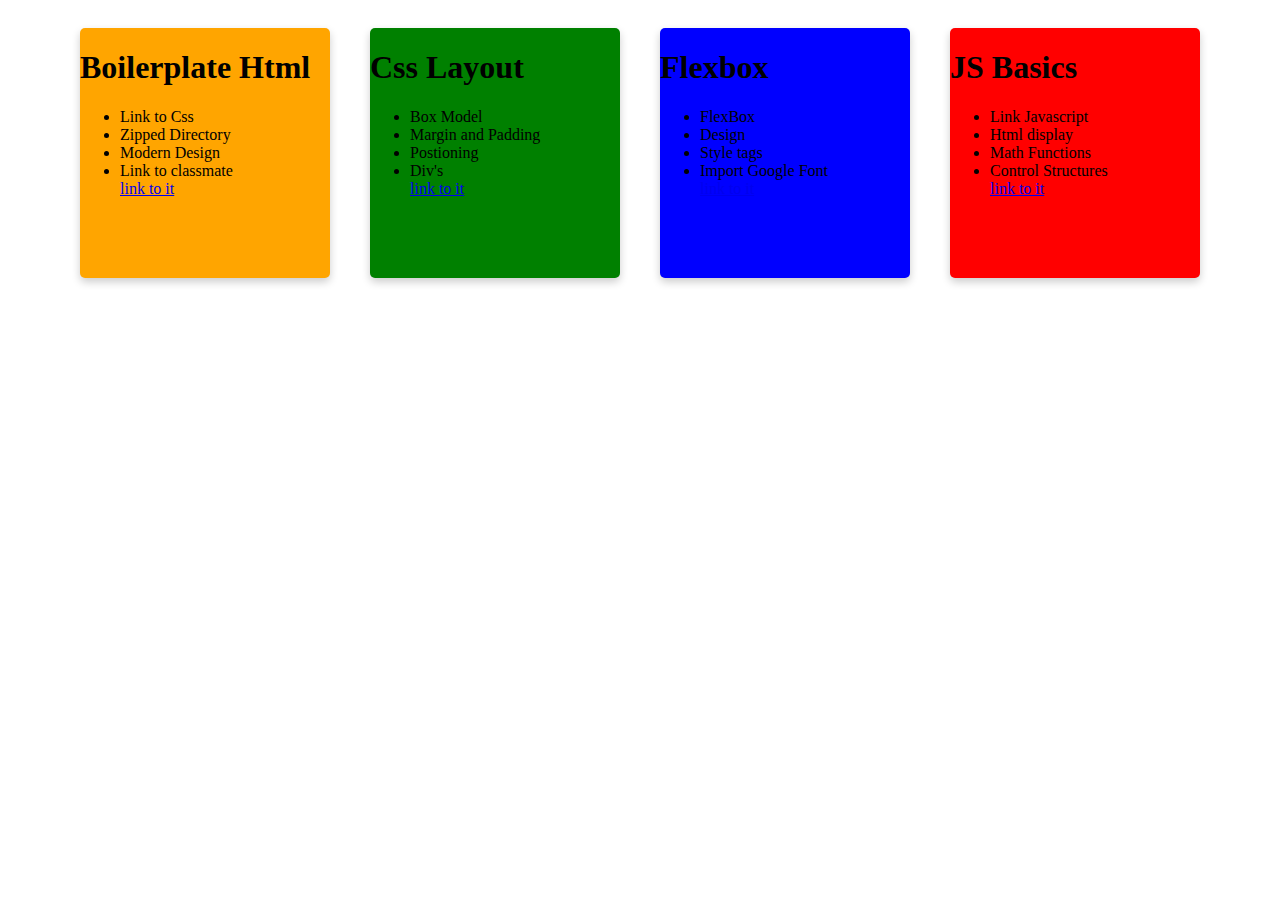
==== index.html @ 2bb64e8b "Update index.html" ====
<html>

<head>
  <title>MidTerm</title>
  <meta charset="UTF-8">
  <link rel="stylesheet" href="Style.css">
</head>

<body>

  <div class="container">

    <!--Boiler plate-->
    <div class="card">
      <p><h1> Boilerplate Html </h1></p>
	<ul>
		<li> Link to Css</li>
		<li> Zipped Directory</li>
		<li> Modern Design</li>
		<li> Link to classmate</li>
		<a href="boilerplate/Eric'sStory.html" target="_blank">link to it</a>
	</ul>
    </div>
    <!--Css Layout-->
    <div class="card card1">
      <p><h1> Css Layout </h1></p>
	<ul>
		<li>Box Model</li>
		<li> Margin and Padding</li>
		<li> Postioning</li>
		<li> Div's</li>
		<a href="position/Positioning.html" target="_blank">link to it</a>
	</ul>
    </div>
    <!--Flexbox-->
    <div class="card card2">
      <p><h1> Flexbox </h1></p>
	<ul>
		<li> FlexBox</li>
		<li> Design</li>
		<li> Style tags</li>
		<li> Import Google Font</li>
		<a href="boilerplate/Eric'sStory.html" target="_blank">link to it</a>
	</ul>
    </div>
    <!--JS Basics-->
    <div class="card card3">
      <p><h1> JS Basics </h1></p>
	<ul>
		<li> Link Javascript</li>
		<li> Html display</li>
		<li> Math Functions</li>
		<li>Control Structures</li>
		<a href="boilerplate/Eric'sStory.html" target="_blank">link to it</a>
	</ul>
    </div>

  </div>

</body>

</html>
---- Style.css ----
body{
  background-color:
}

.container{
  padding: px 16px;
  display: flex;
  flex-flow: <'flex-wrap'>;
  justify-content: center;
  align-content: space-between;
  align-items: center;
}

.card {
  height: 250px;
  width: 250px;
  box-shadow: 0 4px 8px 0 rgba(0,0,0,0.2);
  transition: 0.3s;
  border-radius: 5px;
  margin: 20px;
}

.card:hover {
  box-shadow: 0 8px 16px 0 rgba(0,0,0,0.2);
}

.card {
  background-color: orange; 
  
}

.card1 {
  background-color: green; 
  
}

.card2 {
  background-color: blue; 
  
}

.card3 {
  background-color: red; 
  
}
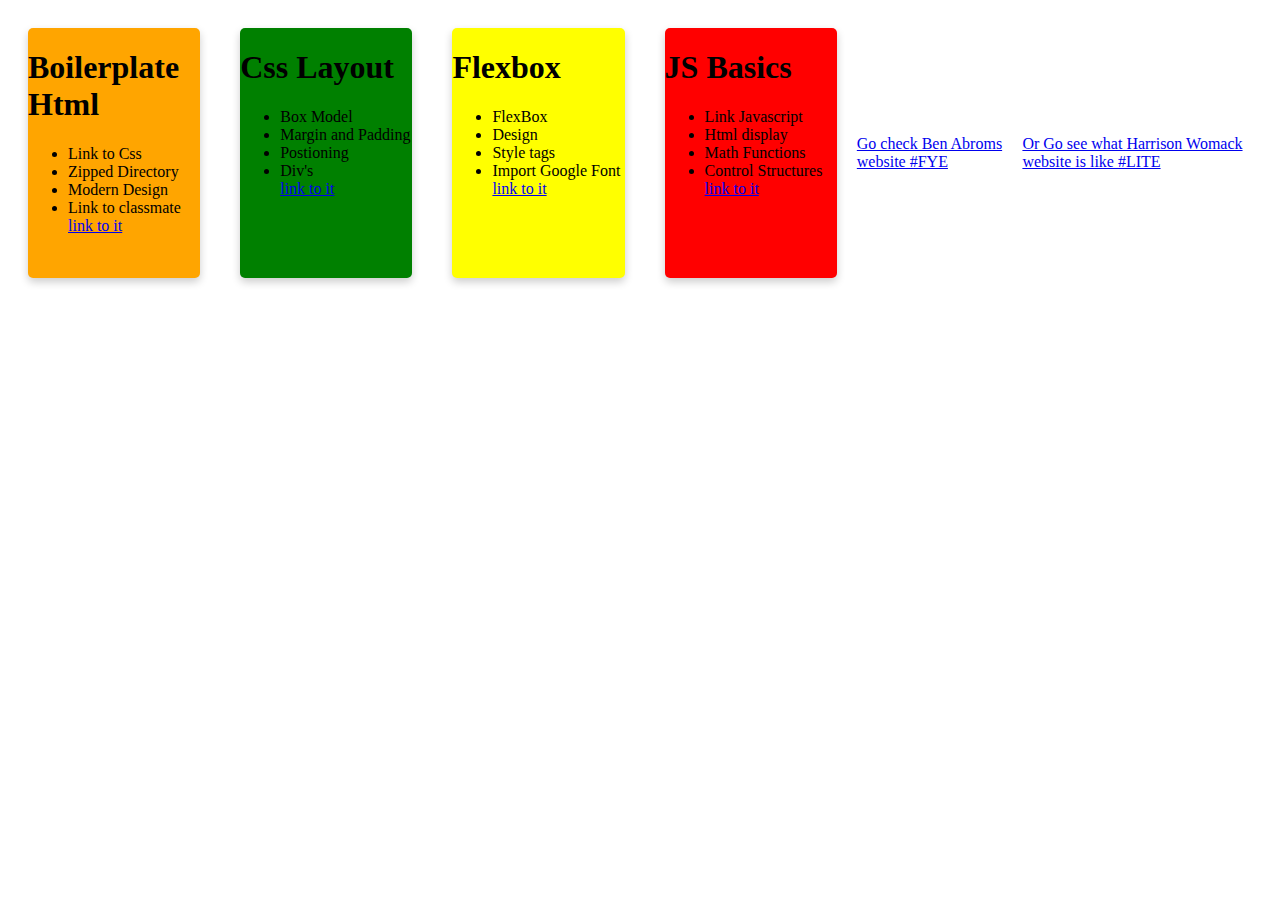
==== commit 5effb5d6: "Update index.html" ====
--- a/index.html
+++ b/index.html
@@ -40,7 +40,7 @@
 		<li> Design</li>
 		<li> Style tags</li>
 		<li> Import Google Font</li>
-		<a href="boilerplate/Eric'sStory.html" target="_blank">link to it</a>
+		<a href="Iphone/App.html" target="_blank">link to it</a>
 	</ul>
     </div>
     <!--JS Basics-->
@@ -51,9 +51,12 @@
 		<li> Html display</li>
 		<li> Math Functions</li>
 		<li>Control Structures</li>
-		<a href="boilerplate/Eric'sStory.html" target="_blank">link to it</a>
+		<a href="Js/Happy Backpacker.html" target="_blank">link to it</a>
 	</ul>
     </div>
+
+	<a href="https://benabr.github.io/CIS376MidTerm/" target="_blank">Go check Ben Abroms website #FYE</a>
+	<a href="https://w0mack.github.io/MIDTERM/" target="_blank">Or Go see what Harrison Womack website is like #LITE</a>							  
 
   </div>
 
--- a/Style.css
+++ b/Style.css
@@ -35,7 +35,7 @@
 }
 
 .card2 {
-  background-color: blue; 
+  background-color: yellow; 
   
 }
 
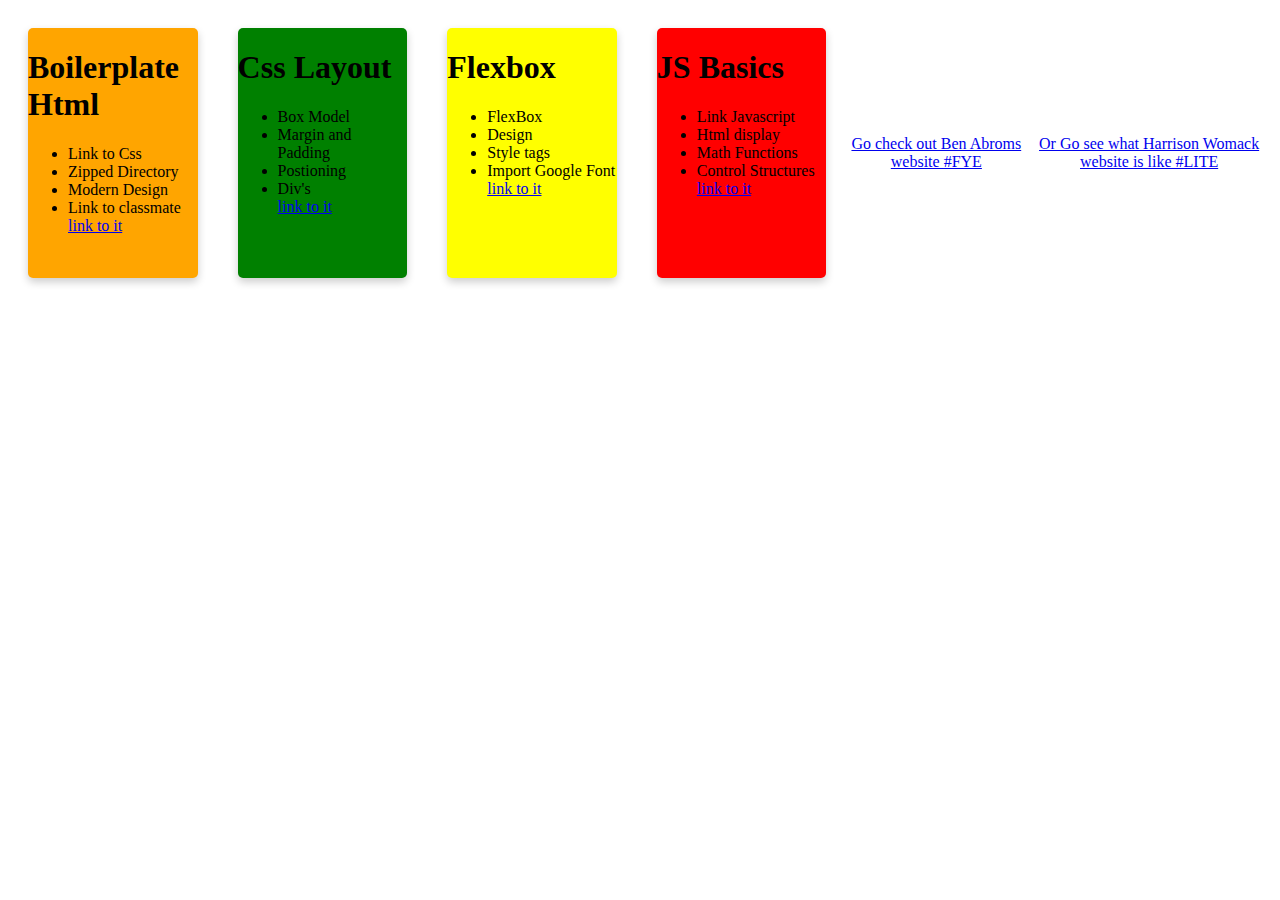
==== commit a285db1f: "Update index.html" ====
--- a/index.html
+++ b/index.html
@@ -55,8 +55,8 @@
 	</ul>
     </div>
 
-	<a href="https://benabr.github.io/CIS376MidTerm/" target="_blank">Go check Ben Abroms website #FYE</a>
-	<a href="https://w0mack.github.io/MIDTERM/" target="_blank">Or Go see what Harrison Womack website is like #LITE</a>							  
+	<center><a href="https://benabr.github.io/CIS376MidTerm/" target="_blank">Go check out Ben Abroms website #FYE</a></center>
+	<center><a href="https://w0mack.github.io/MIDTERM/" target="_blank">Or Go see what Harrison Womack website is like #LITE</a></center>							  
 
   </div>
 
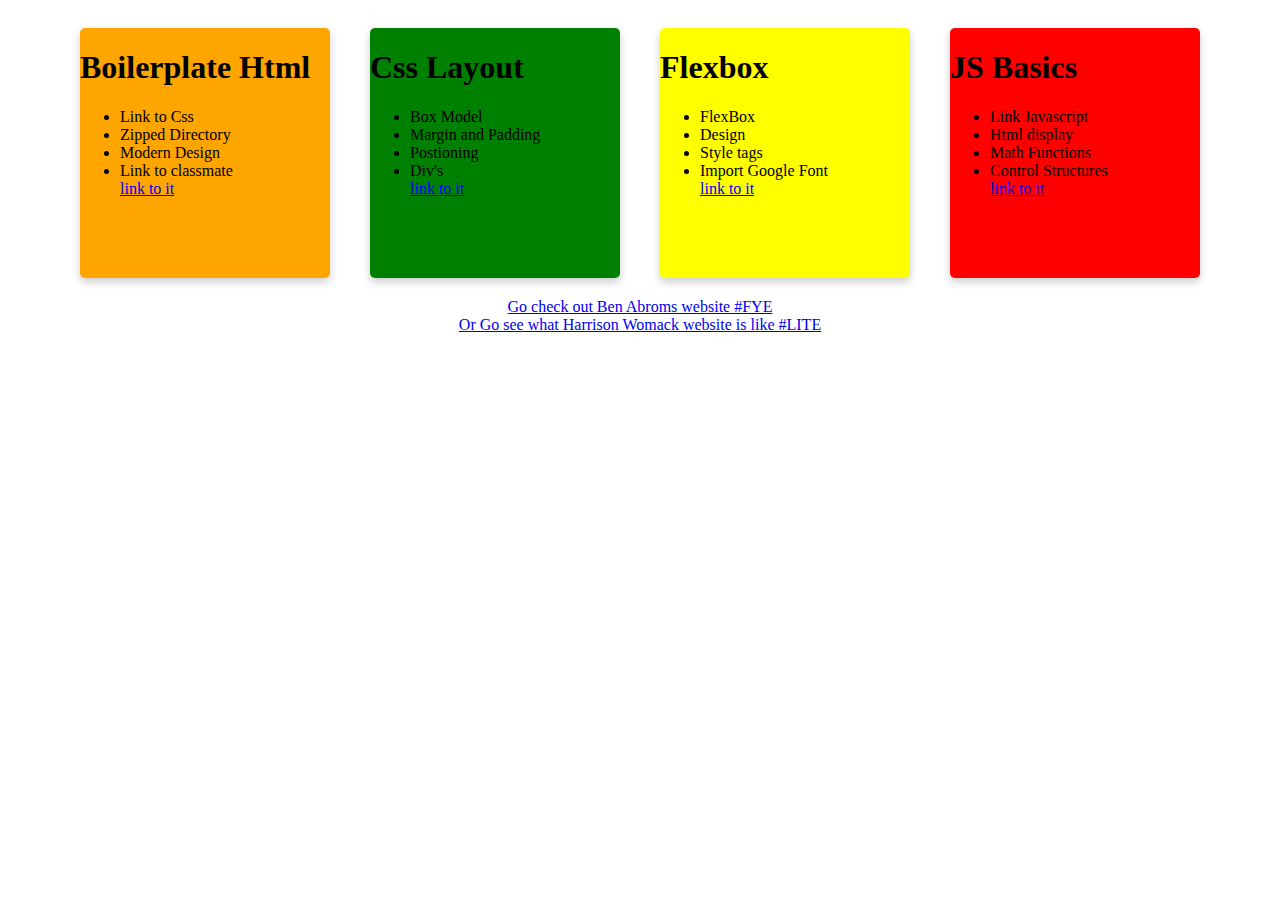
==== commit 36b22478: "Update index.html" ====
--- a/index.html
+++ b/index.html
@@ -54,11 +54,11 @@
 		<a href="Js/Happy Backpacker.html" target="_blank">link to it</a>
 	</ul>
     </div>
+								  
+  </div>
 
 	<center><a href="https://benabr.github.io/CIS376MidTerm/" target="_blank">Go check out Ben Abroms website #FYE</a></center>
-	<center><a href="https://w0mack.github.io/MIDTERM/" target="_blank">Or Go see what Harrison Womack website is like #LITE</a></center>							  
-
-  </div>
+	<center><a href="https://w0mack.github.io/MIDTERM/" target="_blank">Or Go see what Harrison Womack website is like #LITE</a></center>
 
 </body>
 
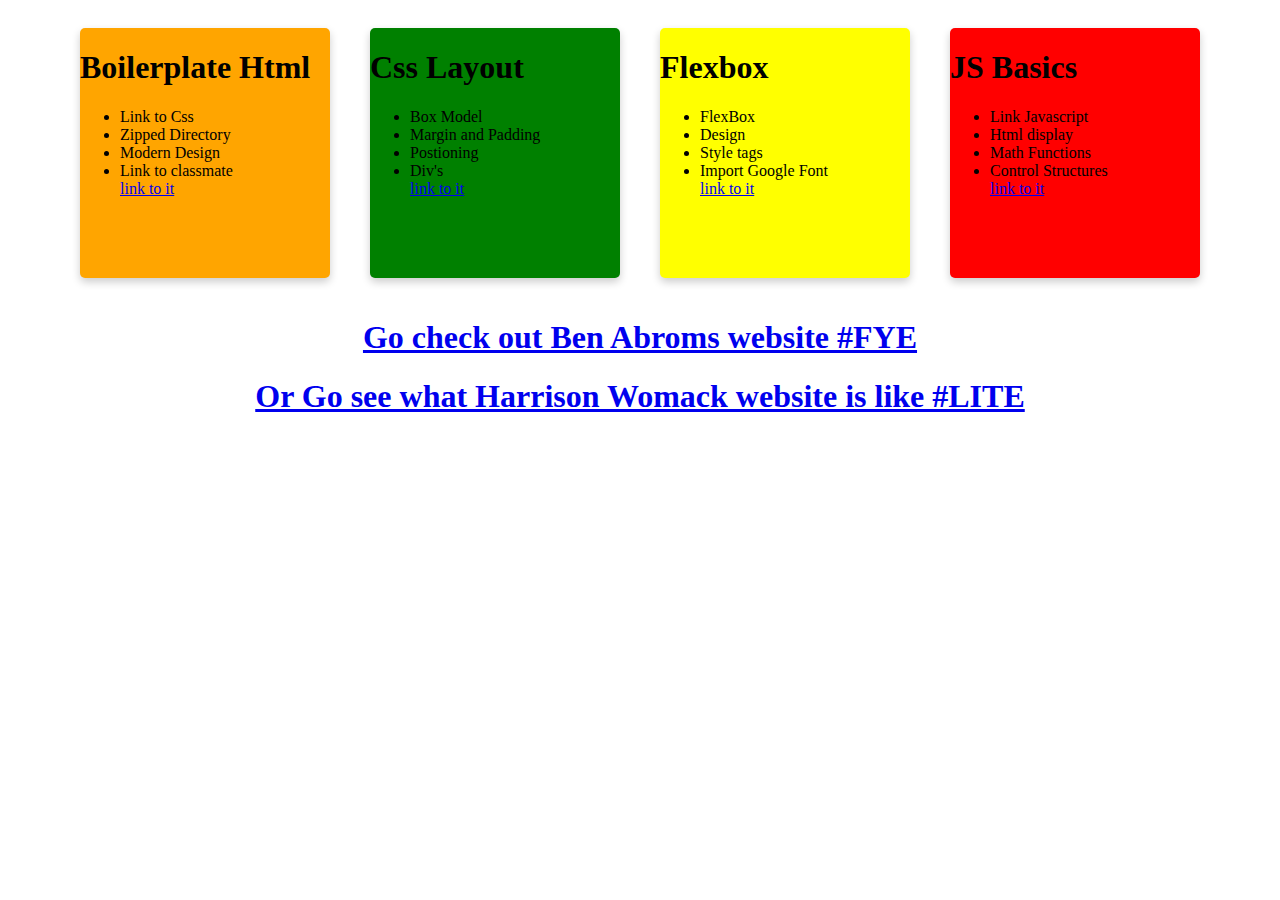
==== commit 745fac69: "Update index.html" ====
--- a/index.html
+++ b/index.html
@@ -57,8 +57,8 @@
 								  
   </div>
 
-	<center><a href="https://benabr.github.io/CIS376MidTerm/" target="_blank">Go check out Ben Abroms website #FYE</a></center>
-	<center><a href="https://w0mack.github.io/MIDTERM/" target="_blank">Or Go see what Harrison Womack website is like #LITE</a></center>
+	<center><a href="https://benabr.github.io/CIS376MidTerm/" target="_blank"><h1>Go check out Ben Abroms website #FYE</h1></a></center>
+	<center><a href="https://w0mack.github.io/MIDTERM/" target="_blank"><h1>Or Go see what Harrison Womack website is like #LITE</h1></a></center>
 
 </body>
 
